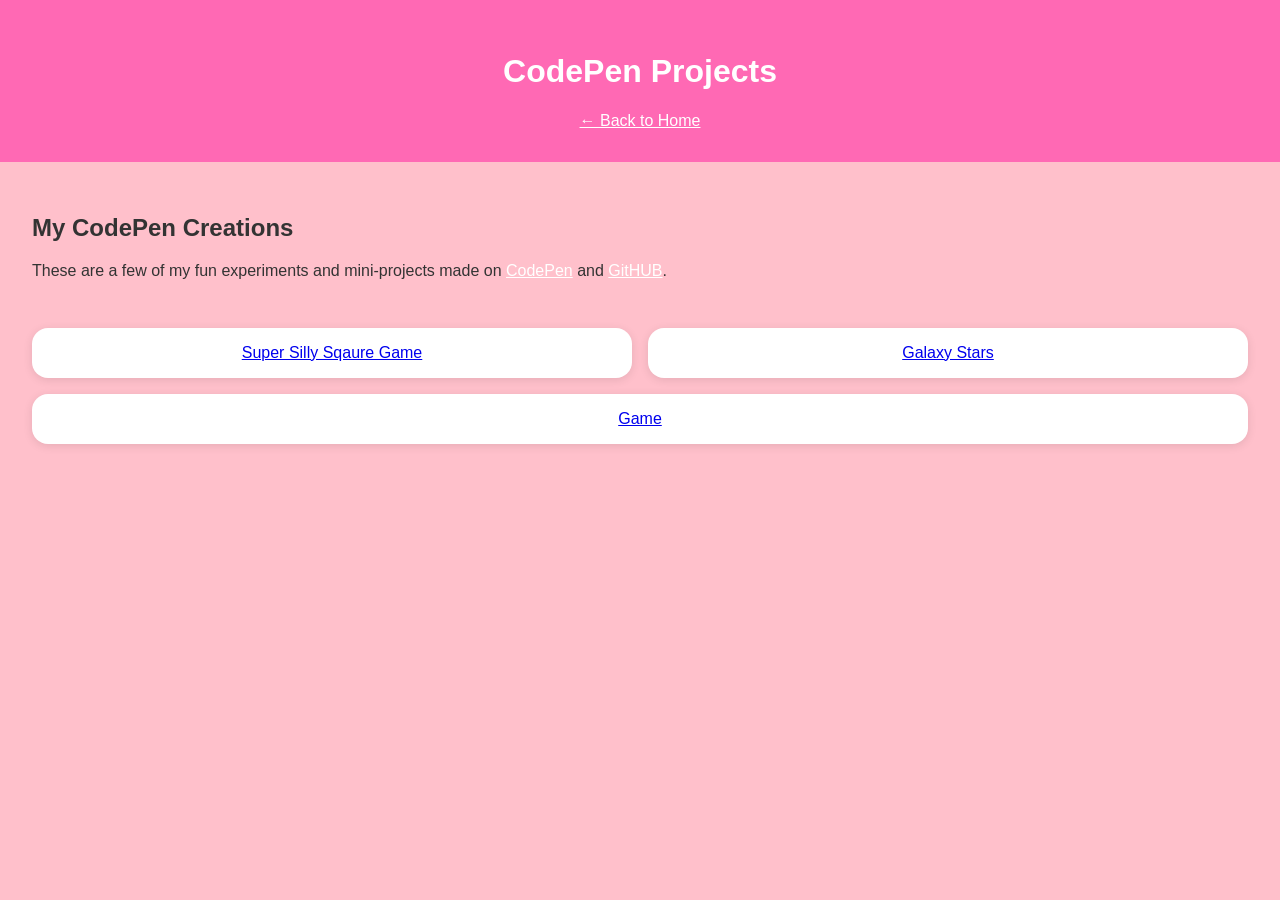
==== code.html @ d11de922 "add coding" ====
<!DOCTYPE html>
<html lang="en">
<head>
  <meta charset="UTF-8" />
  <meta name="viewport" content="width=device-width, initial-scale=1.0"/>
  <title>Coding - CodePen Gallery</title>
  <link rel="stylesheet" href="style.css" />
</head>
<body>
  <header>
    <h1>CodePen Projects</h1>
    <a href="index.html" style="color:white; text-decoration:underline;">← Back to Home</a>
  </header>

  <main>
    <section>
      <h2>My CodePen Creations</h2>
      <p>These are a few of my fun experiments and mini-projects made on <a href="https://codepen.io/ " target="_blank" style="color:#fff; text-decoration:underline;">CodePen</a> and <a href="https://github.com/minnixer" target="_blank" style="color:#fff; text-decoration:underline;">GitHUB</a>.</p>
    </section>

    <section class="gallery">
      <a href="https://codepen.io/minnixer/pen/vEYmGzL" class="card" target="_blank">Super Silly Sqaure Game</a>
      <a href="https://codepen.io/minnixer/pen/OPJwvQO" class="card" target="_blank">Galaxy Stars</a>
      <a href="https://codepen.io/minnixer/pen/emYjMQw" class="card" target="_blank">Game</a>
    </section>
  </main>
</body>
</html>
---- style.css ----
:root {
    --pink: #ffc0cb;
    --hot-pink: #ff69b4;
    --white: #fff;
    --dark: #333;
  }
  
  body {
    font-family: 'Segoe UI', sans-serif;
    margin: 0;
    background: var(--pink);
    color: var(--dark);
  }
  
  header {
    text-align: center;
    padding: 2rem;
    background: var(--hot-pink);
    color: var(--white);
  }
  
  nav {
    display: flex;
    justify-content: center;
    gap: 2rem;
    background: var(--white);
    padding: 1rem;
  }
  
  nav a {
    text-decoration: none;
    color: var(--hot-pink);
    font-weight: bold;
  }
  
  main {
    padding: 2rem;
  }
  
  section {
    margin-bottom: 3rem;
  }
  
  .gallery {
    display: flex;
    gap: 1rem;
    flex-wrap: wrap;
  }
  
  .card {
    background: var(--white);
    padding: 1rem;
    border-radius: 1rem;
    box-shadow: 0 2px 10px rgba(0,0,0,0.1);
    flex: 1 1 30%;
    text-align: center;
  }
  
  form {
    display: flex;
    flex-direction: column;
    gap: 1rem;
  }
  
  input, textarea {
    padding: 0.8rem;
    border: none;
    border-radius: 0.5rem;
  }
  
  button {
    background: var(--hot-pink);
    color: var(--white);
    padding: 0.8rem;
    border: none;
    border-radius: 0.5rem;
    cursor: pointer;
    font-weight: bold;
  }
  
  button:hover {
    background: #e55ca8;
  }
  
  footer {
    text-align: center;
    padding: 1rem;
    background: var(--white);
    color: var(--hot-pink);
  }
  
  .hidden {
    display: none;
  }
  .project-images {
    margin-top: 2rem;
  }
  
  .image-grid {
    display: flex;
    flex-wrap: wrap;
    gap: 1rem;
  }
  
  .image-grid img {
    width: 500px; /* or 150px, 100% etc. */
    height: auto;
    border-radius: 1rem;
    box-shadow: 0 4px 15px rgba(0,0,0,0.1);
    transition: transform 0.2s ease;
  
  }
  
  .image-grid img:hover {
    transform: scale(1.05);
  }
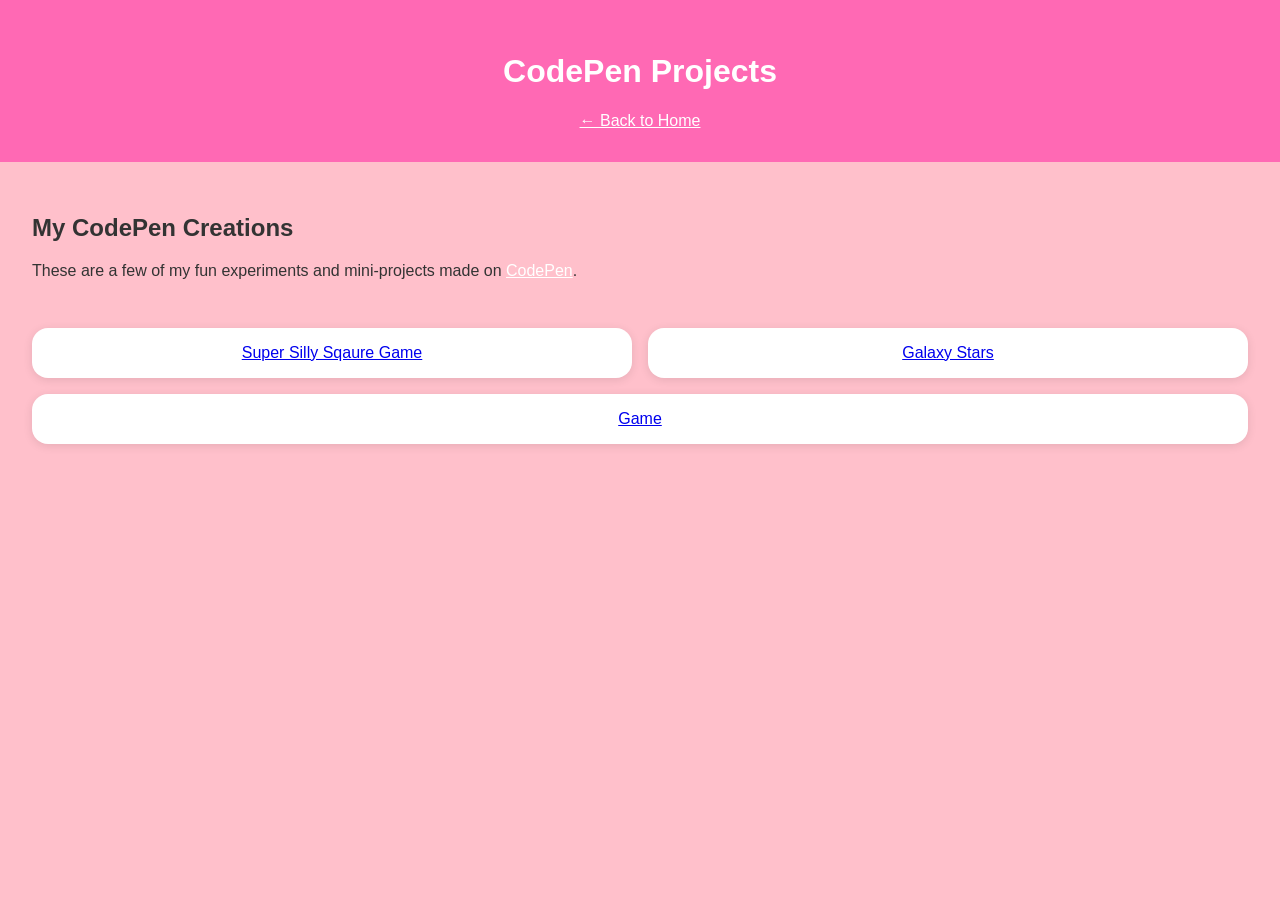
==== commit e02d7099: "add code" ====
--- a/code.html
+++ b/code.html
@@ -15,7 +15,7 @@
   <main>
     <section>
       <h2>My CodePen Creations</h2>
-      <p>These are a few of my fun experiments and mini-projects made on <a href="https://codepen.io/ " target="_blank" style="color:#fff; text-decoration:underline;">CodePen</a> and <a href="https://github.com/minnixer" target="_blank" style="color:#fff; text-decoration:underline;">GitHUB</a>.</p>
+      <p>These are a few of my fun experiments and mini-projects made on <a href="https://codepen.io/ " target="_blank" style="color:#fff; text-decoration:underline;">CodePen</a>.</p>
     </section>
 
     <section class="gallery">
